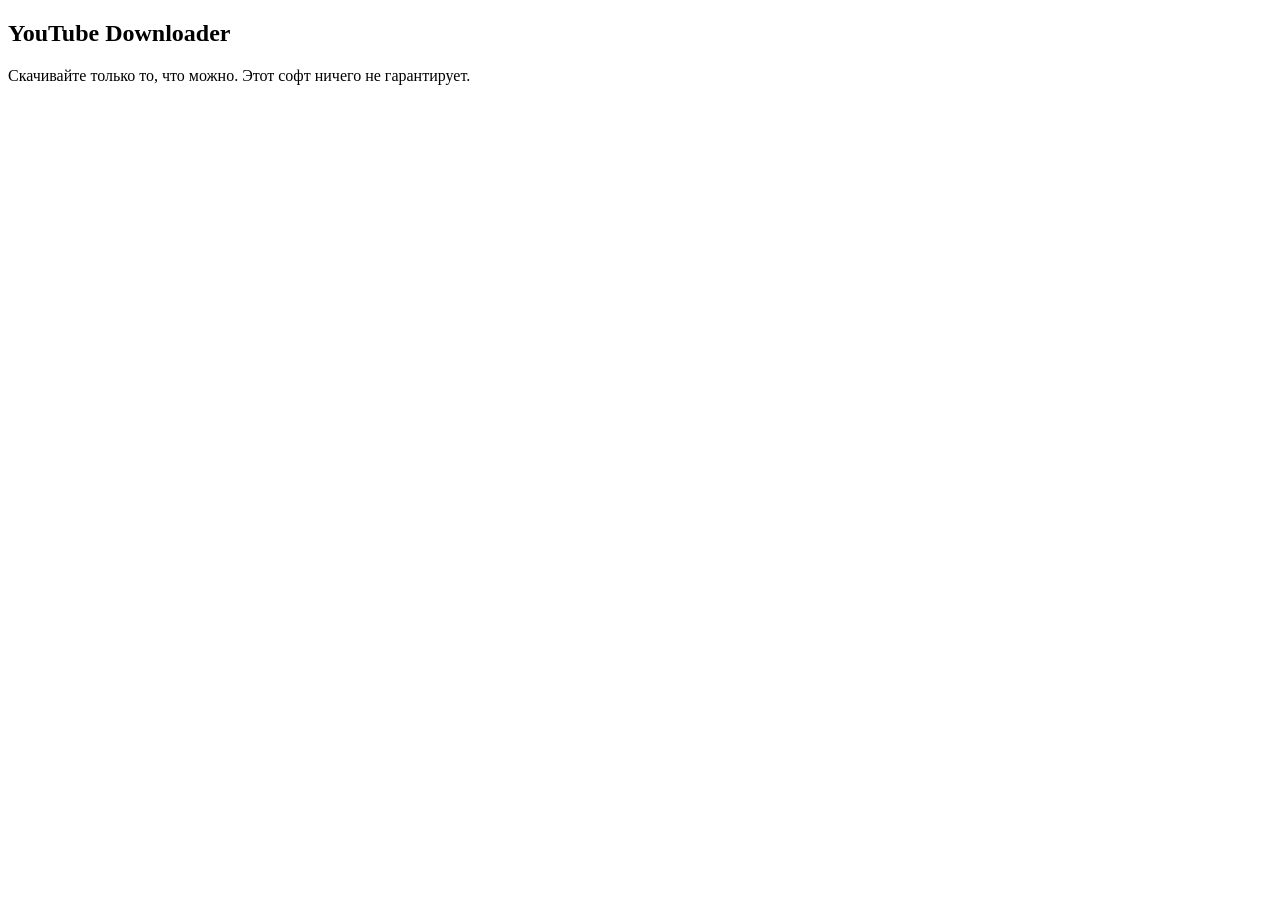
==== frontend_override/copyright.html @ 1cc30f1c "Remove old branding from copyright page" ====
<!doctype html><html lang="ru"><head><meta charset="utf-8"><meta name="viewport" content="width=device-width,initial-scale=1"><title>YouTube Downloader</title><link rel="stylesheet" href="/assets/styles.css"></head><body><main class="page"><section class="downloader"><h1>YouTube Downloader</h1></section><footer>Скачивайте только то, что можно. Этот софт ничего не гарантирует.</footer></main></body></html>
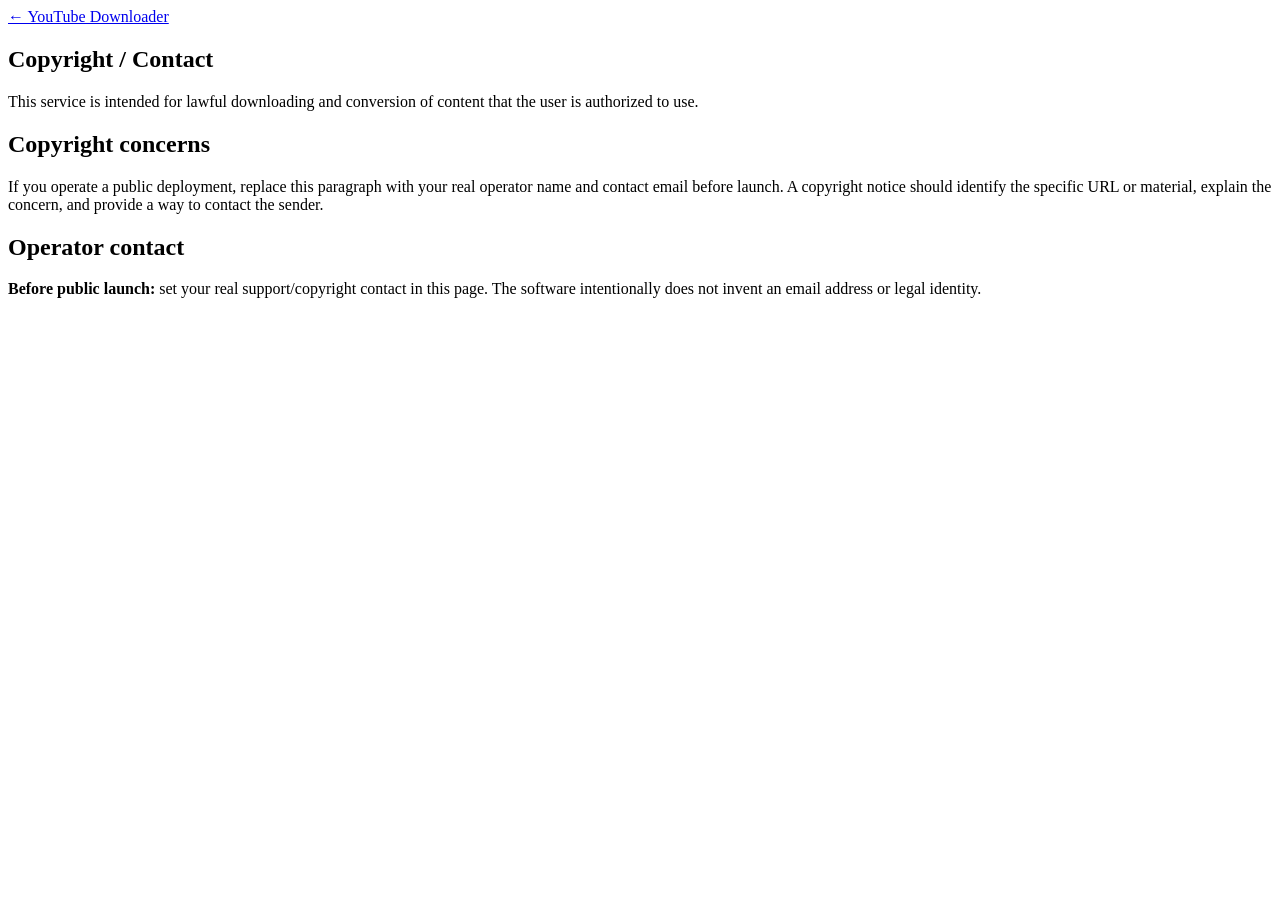
==== commit 22472653: "Restore original Copyright page without old branding" ====
--- a/frontend_override/copyright.html
+++ b/frontend_override/copyright.html
@@ -1 +1 @@
-<!doctype html><html lang="ru"><head><meta charset="utf-8"><meta name="viewport" content="width=device-width,initial-scale=1"><title>YouTube Downloader</title><link rel="stylesheet" href="/assets/styles.css"></head><body><main class="page"><section class="downloader"><h1>YouTube Downloader</h1></section><footer>Скачивайте только то, что можно. Этот софт ничего не гарантирует.</footer></main></body></html>+<!doctype html><html lang="en"><head><meta charset="utf-8"><meta name="viewport" content="width=device-width,initial-scale=1"><title>Copyright / Contact - YouTube Downloader</title><meta name="robots" content="index,follow"><link rel="icon" href="/favicon.svg" type="image/svg+xml"><link rel="stylesheet" href="/assets/styles.css"></head><body><main class="page-shell"><section class="tool-card legal"><a class="back" href="/">← YouTube Downloader</a><h1>Copyright / Contact</h1><p>This service is intended for lawful downloading and conversion of content that the user is authorized to use.</p><h2>Copyright concerns</h2><p>If you operate a public deployment, replace this paragraph with your real operator name and contact email before launch. A copyright notice should identify the specific URL or material, explain the concern, and provide a way to contact the sender.</p><h2>Operator contact</h2><p><strong>Before public launch:</strong> set your real support/copyright contact in this page. The software intentionally does not invent an email address or legal identity.</p></section></main></body></html>
